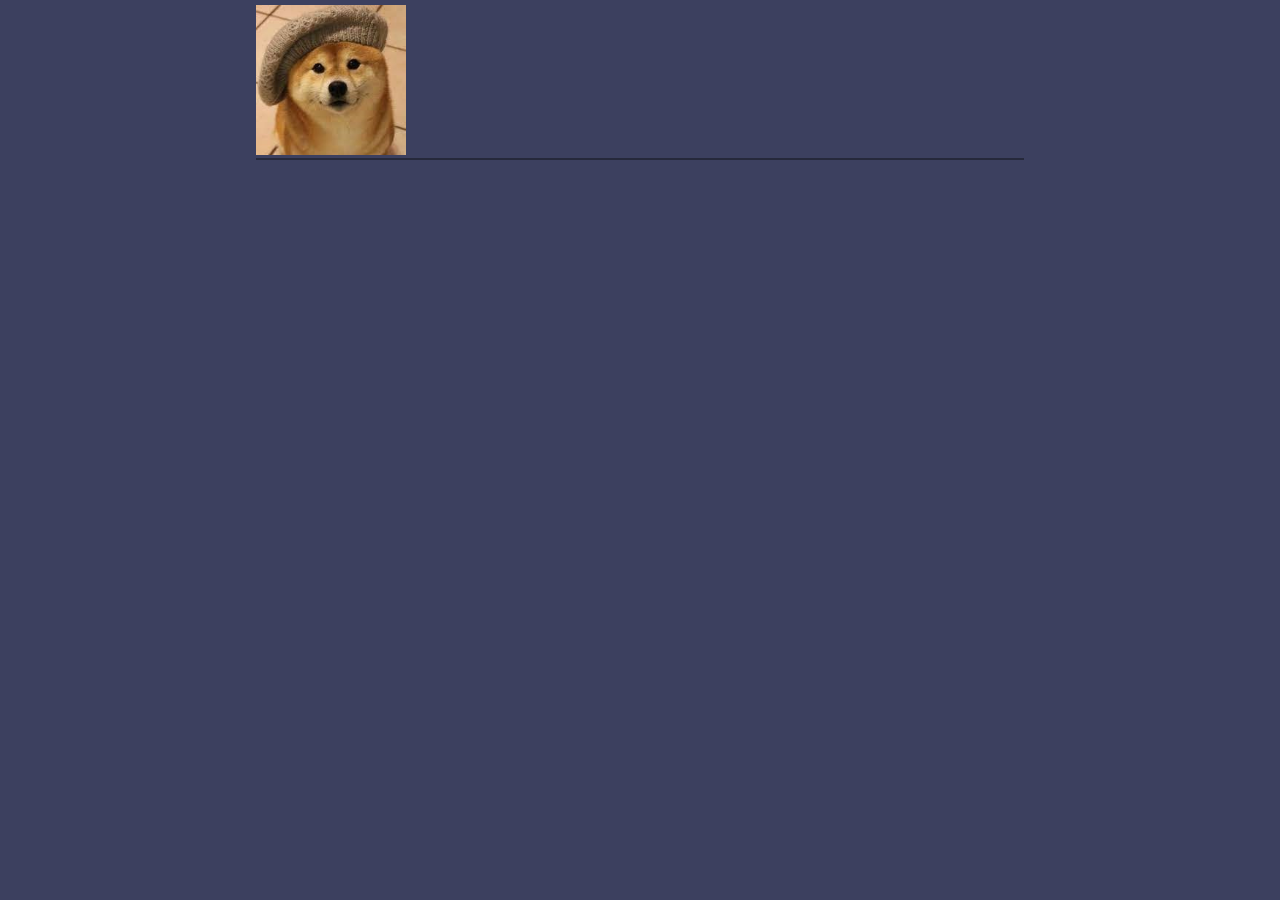
==== index.html @ 1493c648 "Initial commit" ====
<!DOCTYPE html>
<html>
   <head>
      <title>Redirecting...</title>
      <meta http-equiv = "refresh" content = "0; url = ./pages/home.html" />
   </head>
   <body>
      <p>Redirecting...</p>
   </body>
</html>
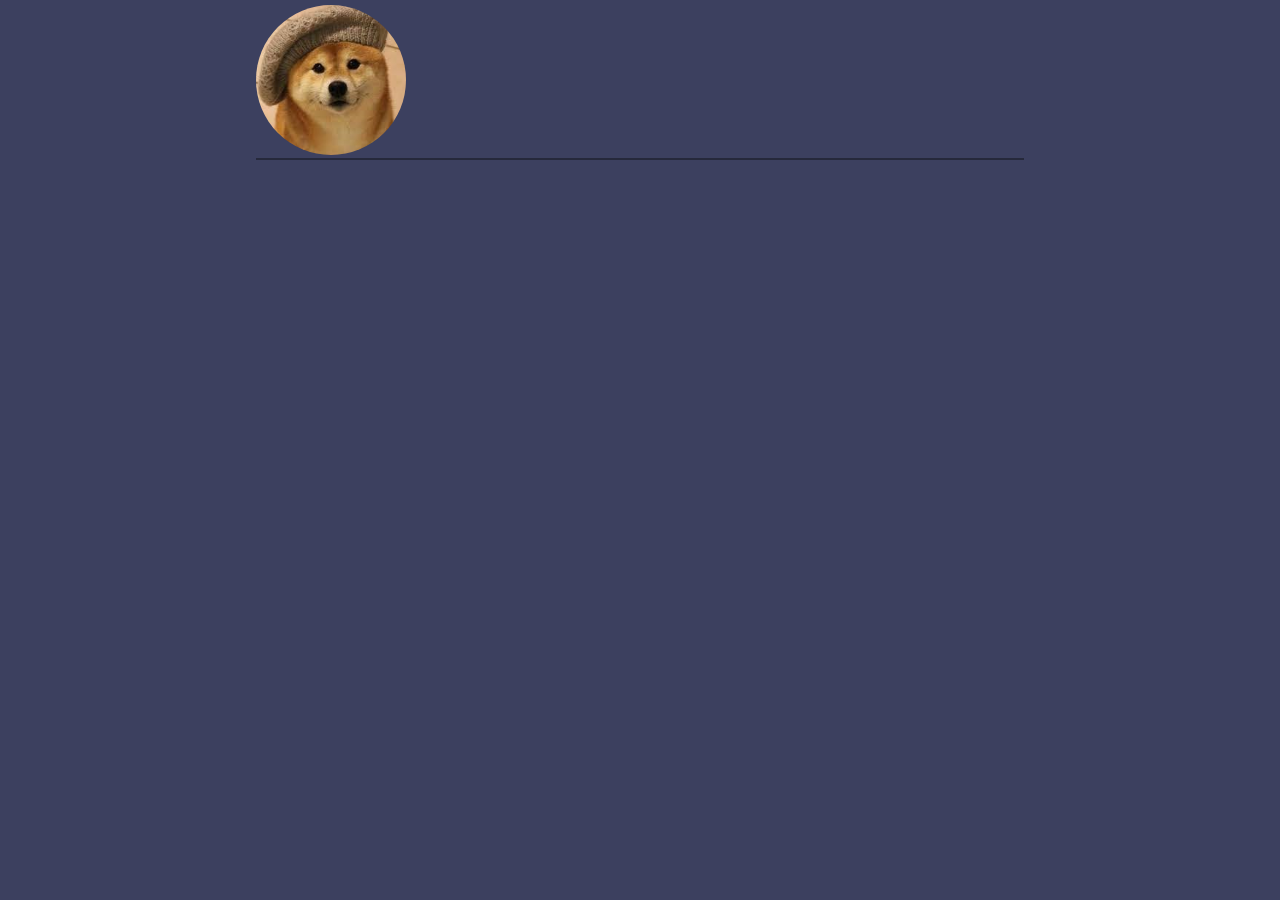
==== commit b8763fcb: "blah" ====
--- a/index.html
+++ b/index.html
@@ -1,6 +1,19 @@
 <!DOCTYPE html>
 <html>
    <head>
+      <link rel="apple-touch-icon" sizes="180x180" href="../favicons/apple-touch-icon.png">
+      <link rel="icon" type="image/png" sizes="32x32" href="../favicons/favicon-32x32.png">
+      <link rel="icon" type="image/png" sizes="16x16" href="../favicons/favicon-16x16.png">
+      <link rel="manifest" href="../favicons/site.webmanifest">
+      <link rel="mask-icon" href="../favicons/safari-pinned-tab.svg" color="#5bbad5">
+      <meta name="msapplication-TileColor" content="#da532c">
+      <meta name="theme-color" content="#ffffff">
+
+      <meta property="og:title" content="jakey's portfolio">
+      <meta property="og:description" content="Programmer and Game designer">
+      <meta property="og:image" content="../images/WEBP_logo_image.webp">
+
+
       <title>Redirecting...</title>
       <meta http-equiv = "refresh" content = "0; url = ./pages/home.html" />
    </head>
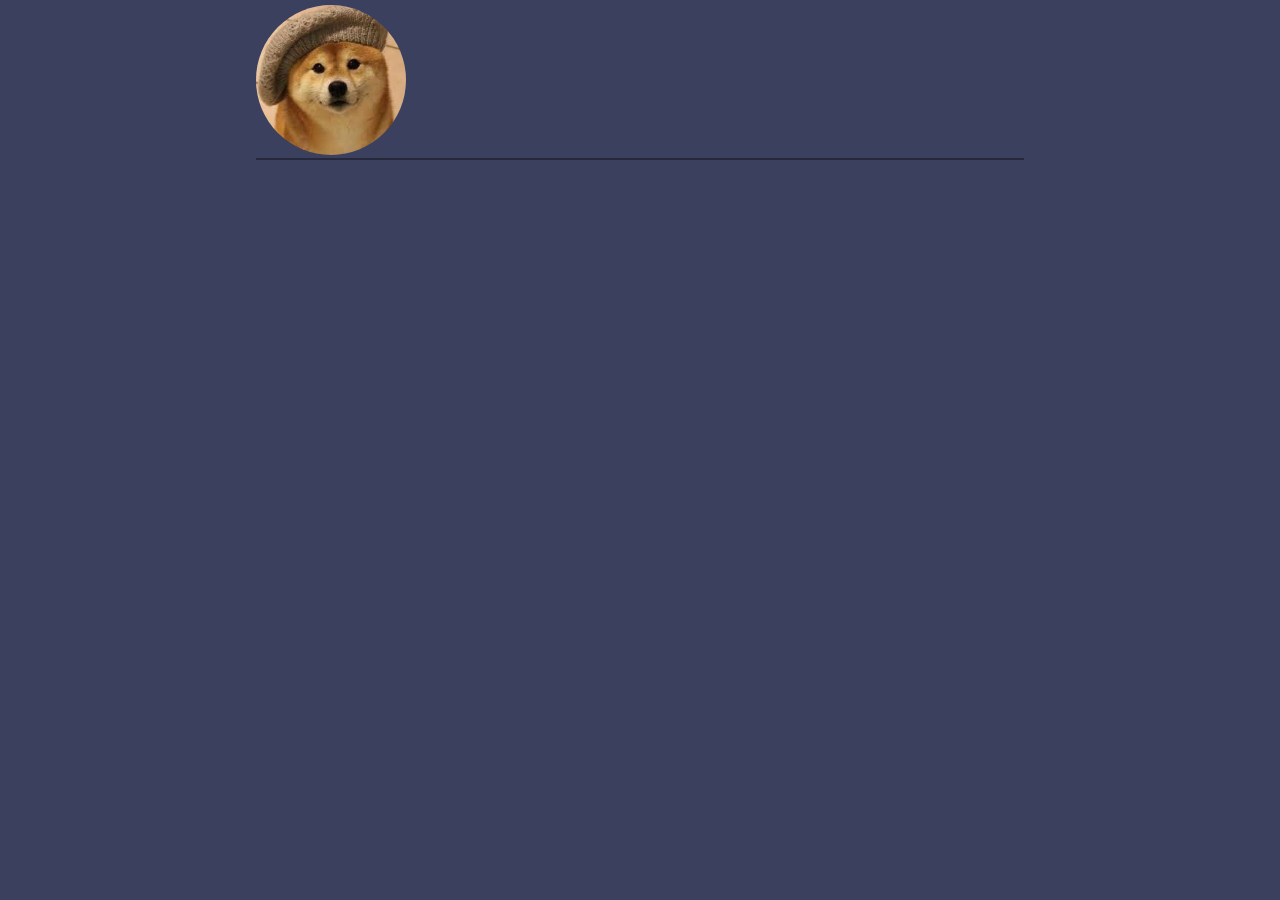
==== commit 585b1e2c: "fixed index.html" ====
--- a/index.html
+++ b/index.html
@@ -11,7 +11,7 @@
 
       <meta property="og:title" content="jakey's portfolio">
       <meta property="og:description" content="Programmer and Game designer">
-      <meta property="og:image" content="../images/WEBP_logo_image.webp">
+      <meta property="og:image" content="https://jakeywastaken.github.io/images/logo_image.webp">
 
 
       <title>Redirecting...</title>
